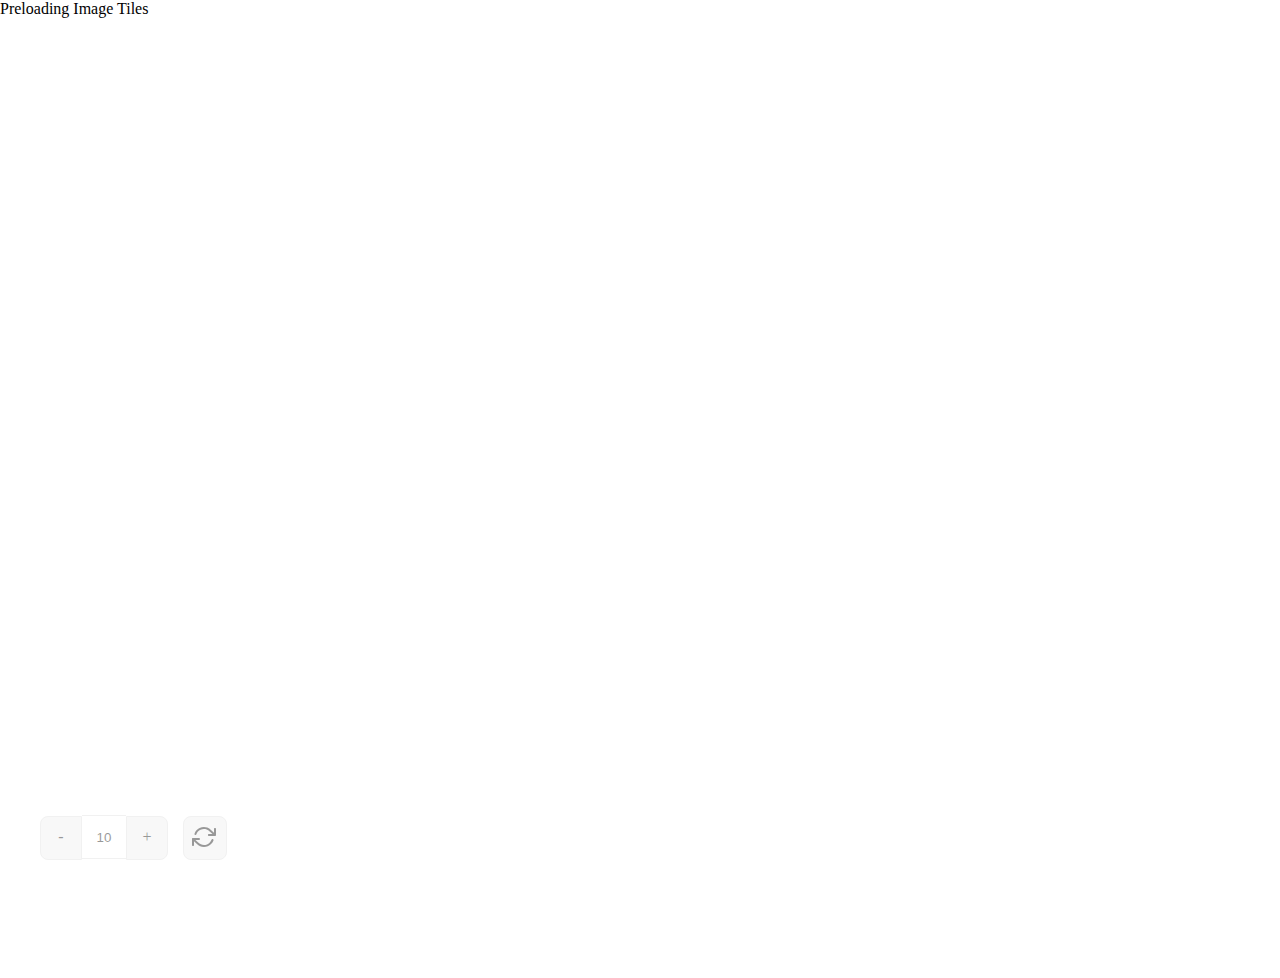
==== big_forest_tiles/index.html @ 7532eba9 "Project commit" ====
<!DOCTYPE html>
<html lang="en">
  <head>
    <meta charset="utf-8" />
    <meta name="viewport" content="width=device-width, initial-scale=1.0" />

    <title>Sketch</title>

    <link rel="stylesheet" type="text/css" href="style.css" />

    <script src="libraries/p5.min.js"></script>
    <script src="libraries/p5.sound.min.js"></script>
  </head>

  <body>
    <div class="container">
      <form>
        <div
          class="value-button"
          id="decrease"
          onclick="decreaseValue()"
          value="Decrease Value"
        >
          -
        </div>
        <input type="number" id="number" value="10" />
        <div
          class="value-button"
          id="increase"
          onclick="increaseValue()"
          value="Increase Value"
        >
          +
        </div>
      </form>
      <button class="refresh" onclick="refreshView()">
        <svg>
          class="icon" height="24" viewBox="0 0 24 24" width="24"
          xmlns="http://www.w3.org/2000/svg"
          <path
            d="m23.8995816 10.3992354c0 .1000066-.1004184.1000066-.1004184.2000132 0 0 0 .1000066-.1004184.1000066-.1004184.1000066-.2008369.2000132-.3012553.2000132-.1004184.1000066-.3012552.1000066-.4016736.1000066h-6.0251046c-.6025105 0-1.0041841-.4000264-1.0041841-1.00006592 0-.60003954.4016736-1.00006591 1.0041841-1.00006591h3.5146443l-2.8117154-2.60017136c-.9037657-.90005932-1.9079498-1.50009886-3.0125523-1.90012523-2.0083682-.70004614-4.2175733-.60003954-6.12552305.30001977-2.0083682.90005932-3.41422594 2.50016478-4.11715481 4.5002966-.20083682.50003295-.80334728.80005275-1.30543933.60003954-.50209205-.10000659-.80334728-.70004613-.60251046-1.20007909.90376569-2.60017136 2.71129707-4.60030318 5.12133891-5.70037568 2.41004184-1.20007909 5.12133894-1.30008569 7.63179914-.40002637 1.4058578.50003296 2.7112971 1.30008569 3.7154812 2.40015819l3.0125523 2.70017795v-3.70024386c0-.60003955.4016736-1.00006591 1.0041841-1.00006591s1.0041841.40002636 1.0041841 1.00006591v6.00039545.10000662c0 .1000066 0 .2000132-.1004184.3000197zm-3.1129707 3.7002439c-.5020921-.2000132-1.1046025.1000066-1.3054394.6000396-.4016736 1.1000725-1.0041841 2.200145-1.9079497 3.0001977-1.4058578 1.5000989-3.5146444 2.3001516-5.623431 2.3001516-2.10878662 0-4.11715482-.8000527-5.72384938-2.4001582l-2.81171548-2.6001714h3.51464435c.60251046 0 1.0041841-.4000263 1.0041841-1.0000659 0-.6000395-.40167364-1.0000659-1.0041841-1.0000659h-6.0251046c-.10041841 0-.10041841 0-.20083682 0s-.10041841 0-.20083682 0c0 0-.10041841 0-.10041841.1000066-.10041841 0-.20083682.1000066-.20083682.2000132s0 .1000066-.10041841.1000066c0 .1000066-.10041841.1000066-.10041841.2000132v.2000131.1000066 6.0003955c0 .6000395.40167364 1.0000659 1.0041841 1.0000659s1.0041841-.4000264 1.0041841-1.0000659v-3.7002439l2.91213389 2.8001846c1.80753138 2.0001318 4.31799163 3.0001977 7.02928871 3.0001977 2.7112971 0 5.2217573-1.0000659 7.1297071-2.9001911 1.0041841-1.0000659 1.9079498-2.3001516 2.4100418-3.7002439.1004185-.6000395-.2008368-1.2000791-.7029288-1.3000857z"
            transform=""
          />
        </svg>
      </button>
    </div>
    <div id="p5_loading" class="loadingclass">
      Preloading Image Tiles
    </div>

    <script src="sketch.js"></script>
    <script src="tile.js"></script>
    <script src="cell.js"></script>
  </body>
</html>
---- big_forest_tiles/style.css ----
html,
body {
  margin  : 0;
  padding : 0;
  width   : 100vw;
  height  : 100vh;
  position: relative;
  overflow: hidden;
}

canvas {
  display: block;
}

.container {
  position        : absolute;
  bottom          : 30px;
  left            : 30px;
  background-color: white;
  padding         : 10px;
  border-radius   : 15px;
  display         : flex;
  justify-content : center;
  align-items     : center;
  gap             : 15px;
  opacity         : 0.4;
}

.container:hover {
  opacity: 1;
}

.value-button {
  display              : inline-block;
  border               : 1px solid #ddd;
  margin               : 0px;
  width                : 40px;
  height               : 20px;
  text-align           : center;
  vertical-align       : middle;
  padding              : 11px 0;
  background           : #eee;
  -webkit-touch-callout: none;
  -webkit-user-select  : none;
  -khtml-user-select   : none;
  -moz-user-select     : none;
  -ms-user-select      : none;
  user-select          : none;
}

.value-button:hover {
  cursor: pointer;
}

form #decrease {
  margin-right : -4px;
  border-radius: 8px 0 0 8px;
}

form #increase {
  margin-left  : -4px;
  border-radius: 0 8px 8px 0;
}

/* form #input-wrap {
  margin: 0px;
  padding: 0px;
} */

input#number {
  text-align   : center;
  border       : none;
  border-top   : 1px solid #ddd;
  border-bottom: 1px solid #ddd;
  margin       : 0px;
  width        : 40px;
  height       : 40px;
}

input[type=number]::-webkit-inner-spin-button,
input[type=number]::-webkit-outer-spin-button {
  -webkit-appearance: none;
  margin            : 0;
}

@keyframes rotating {
  from {
    -ms-transform    : rotate(0deg);
    -moz-transform   : rotate(0deg);
    -webkit-transform: rotate(0deg);
    -o-transform     : rotate(0deg);
    transform        : rotate(0deg);
  }

  to {
    -ms-transform    : rotate(360deg);
    -moz-transform   : rotate(360deg);
    -webkit-transform: rotate(360deg);
    -o-transform     : rotate(360deg);
    transform        : rotate(360deg);
  }
}

.refresh {
  background   : #eee;
  border       : 1px solid #ddd;
  padding      : 8px;
  border-radius: 8px;
  width        : 44px;
  height       : 44px;
  margin       : 0 auto;
  display      : block;

  .icon {
    fill: #323232;
  }

  &:hover {
    background: #def4d7;
    cursor    : pointer;
  }

  &:active {
    .icon {
      fill: #5ac938;
    }
  }

  &.loading {
    background: #def4d7;
    cursor    : wait;

    .icon {
      fill             : #5ac938;
      -webkit-animation: rotating 1.2s linear infinite;
      -moz-animation   : rotating 1.2s linear infinite;
      -ms-animation    : rotating 1.2s linear infinite;
      -o-animation     : rotating 1.2s linear infinite;
      animation        : rotating 1.2s linear infinite;
    }
  }
}
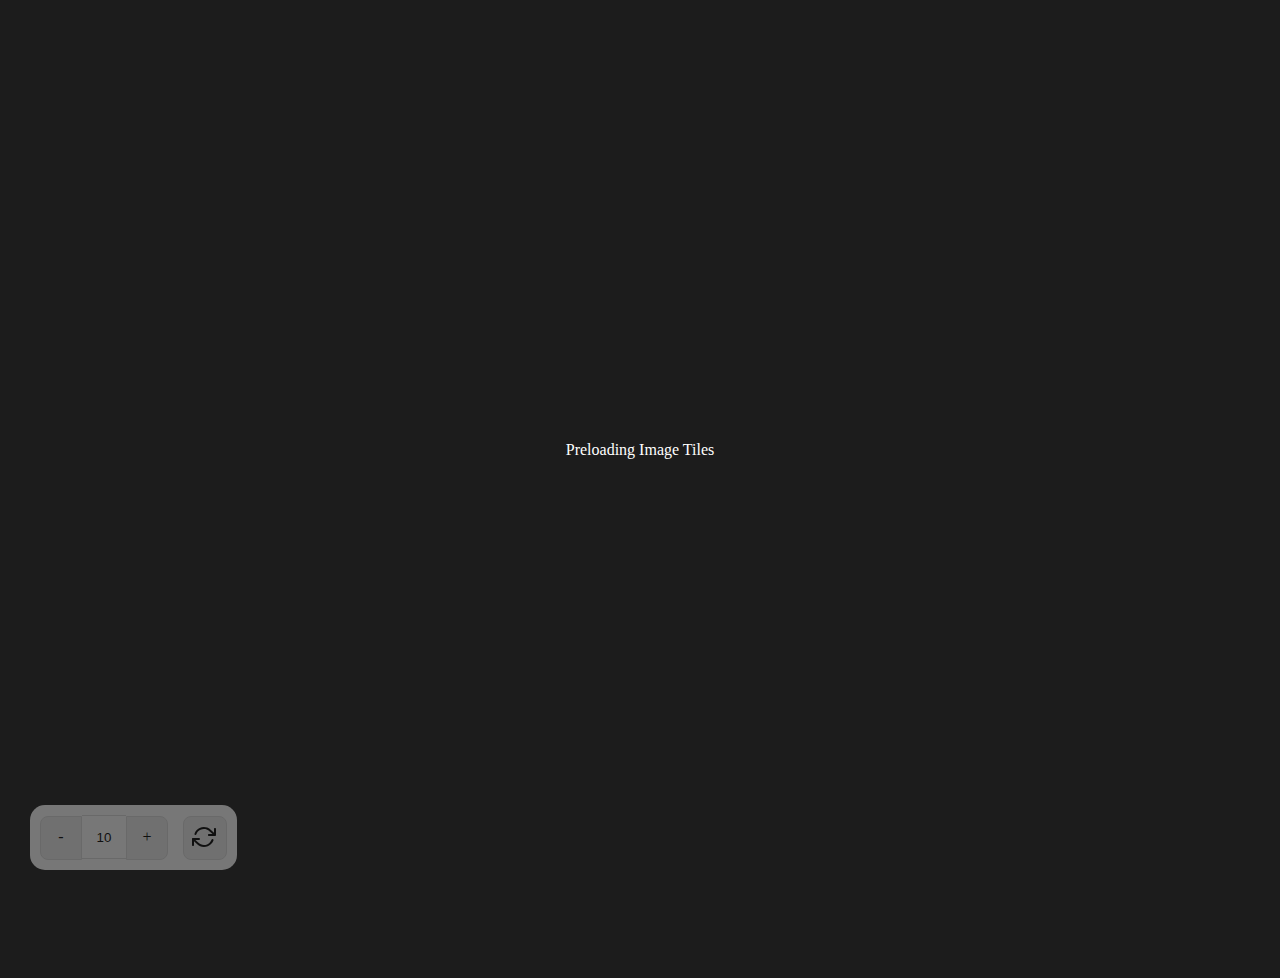
==== commit 7a1ac4fe: "update files from deploy" ====
--- a/big_forest_tiles/index.html
+++ b/big_forest_tiles/index.html
@@ -23,7 +23,7 @@
         >
           -
         </div>
-        <input type="number" id="number" value="10" />
+        <input type="number" id="number" value="10" min="1" />
         <div
           class="value-button"
           id="increase"
@@ -44,9 +44,7 @@
         </svg>
       </button>
     </div>
-    <div id="p5_loading" class="loadingclass">
-      Preloading Image Tiles
-    </div>
+    <div id="p5_loading" class="loadingclass">Preloading Image Tiles</div>
 
     <script src="sketch.js"></script>
     <script src="tile.js"></script>
--- a/big_forest_tiles/style.css
+++ b/big_forest_tiles/style.css
@@ -1,11 +1,15 @@
 html,
 body {
-  margin  : 0;
-  padding : 0;
-  width   : 100vw;
-  height  : 100vh;
-  position: relative;
-  overflow: hidden;
+  margin          : 0;
+  padding         : 0;
+  width           : 100vw;
+  height          : 100vh;
+  position        : relative;
+  overflow        : hidden;
+  display         : flex;
+  justify-content : center;
+  align-items     : center;
+  background-color: rgb(28, 28, 28);
 }
 
 canvas {
@@ -28,6 +32,10 @@
 
 .container:hover {
   opacity: 1;
+}
+
+.loadingclass {
+  color: white;
 }
 
 .value-button {
